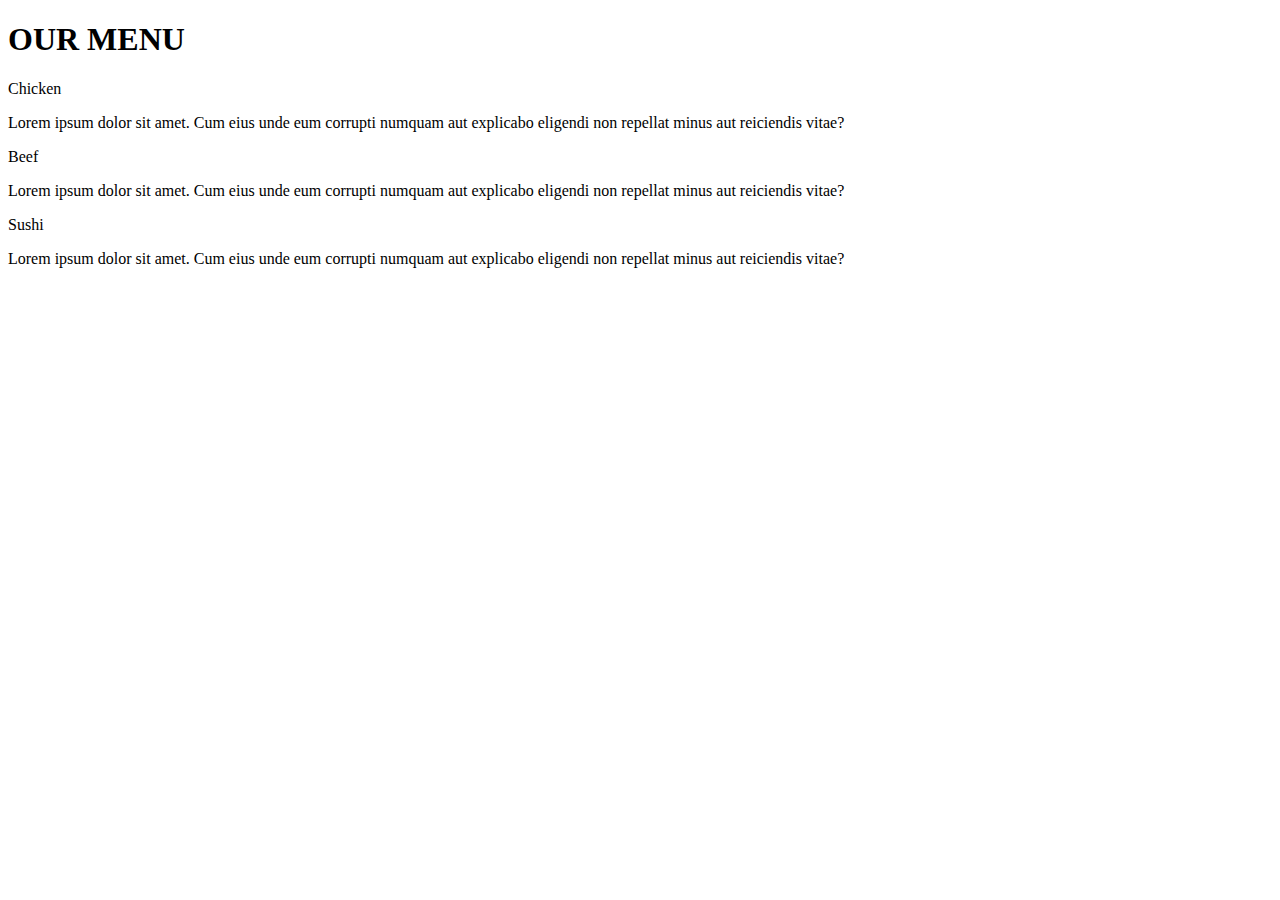
==== module2-solution/index.html @ 0f760bfa "Mon projet coursera module2" ====
<!DOCTYPE html>
<html>
    <head>
        <meta charset="utf-8">
        <meta name="viewport" content="width=device-width, initial-scale=1">
        <link rel="stylesheet" href="module2-solution.css">
        <title>MonProjetCousera#1</title>
    </head>
    <body>
        <h1>OUR MENU</h1>
    
        <div class="col-lg-4 col-md-6 col-pt-12">
         <p id="box1"> Chicken</p> 
         <section>Lorem ipsum dolor sit amet. Cum eius unde eum corrupti numquam aut explicabo eligendi non repellat minus aut reiciendis vitae? </section> 
        </div>
        <div class="col-lg-4 col-md-6 col-pt-12">
            <p id="box2">Beef</p> 
            <section>Lorem ipsum dolor sit amet. Cum eius unde eum corrupti numquam aut explicabo eligendi non repellat minus aut reiciendis vitae? </section> 
        </div>
        <div class="col-lg-4 col-md-12 col-pt-12 ">
            <p id="box3">Sushi</p>
            <section>Lorem ipsum dolor sit amet. Cum eius unde eum corrupti numquam aut explicabo eligendi non repellat minus aut reiciendis vitae? </section> 
        
    </div>
    </body>
</html>
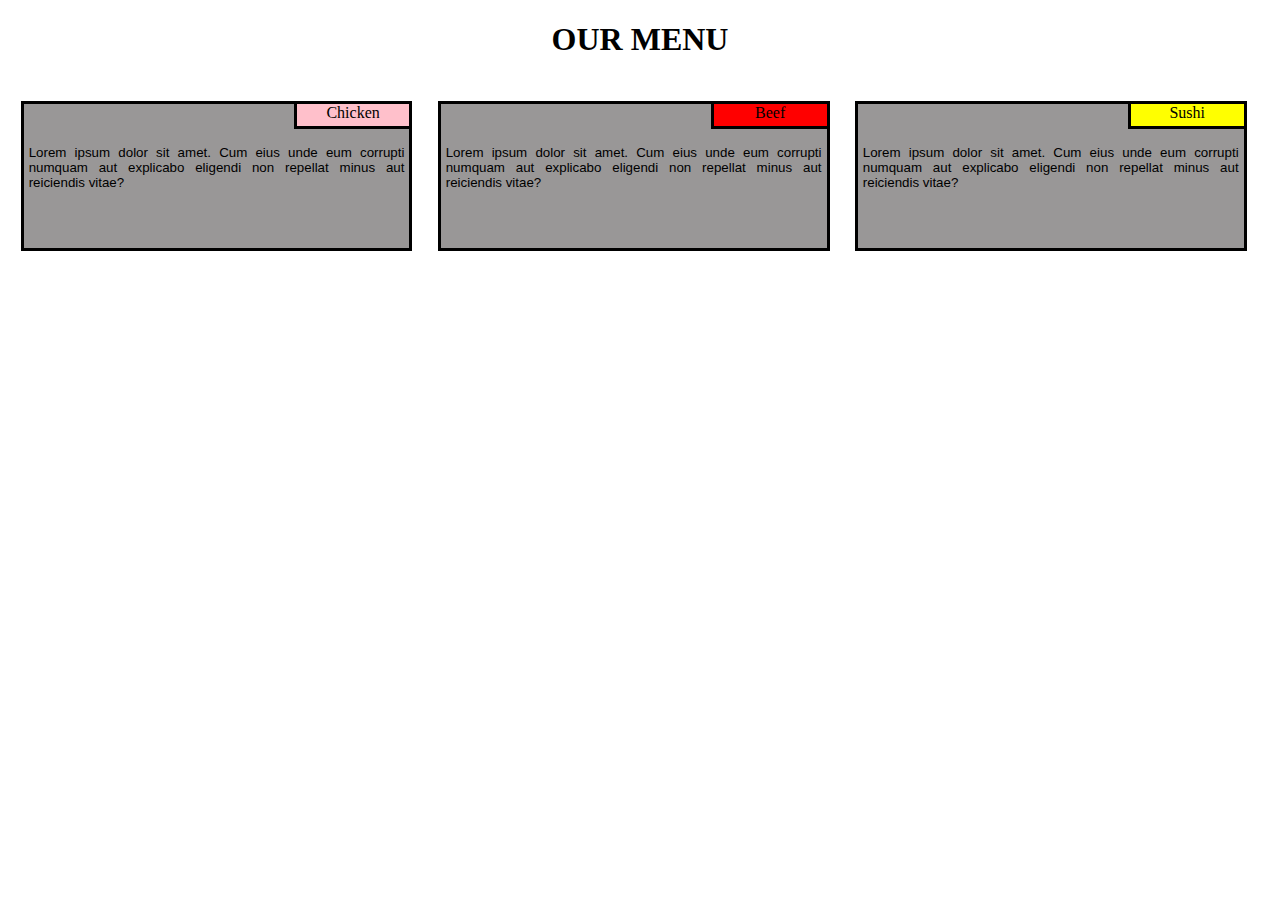
==== commit 2edea3b3: "Mon projet coursera module2" ====
--- a/module2-solution/index.html
+++ b/module2-solution/index.html
@@ -3,7 +3,7 @@
     <head>
         <meta charset="utf-8">
         <meta name="viewport" content="width=device-width, initial-scale=1">
-        <link rel="stylesheet" href="module2-solution.css">
+        <link rel="stylesheet" href="css\module2-solution.css">
         <title>MonProjetCousera#1</title>
     </head>
     <body>
